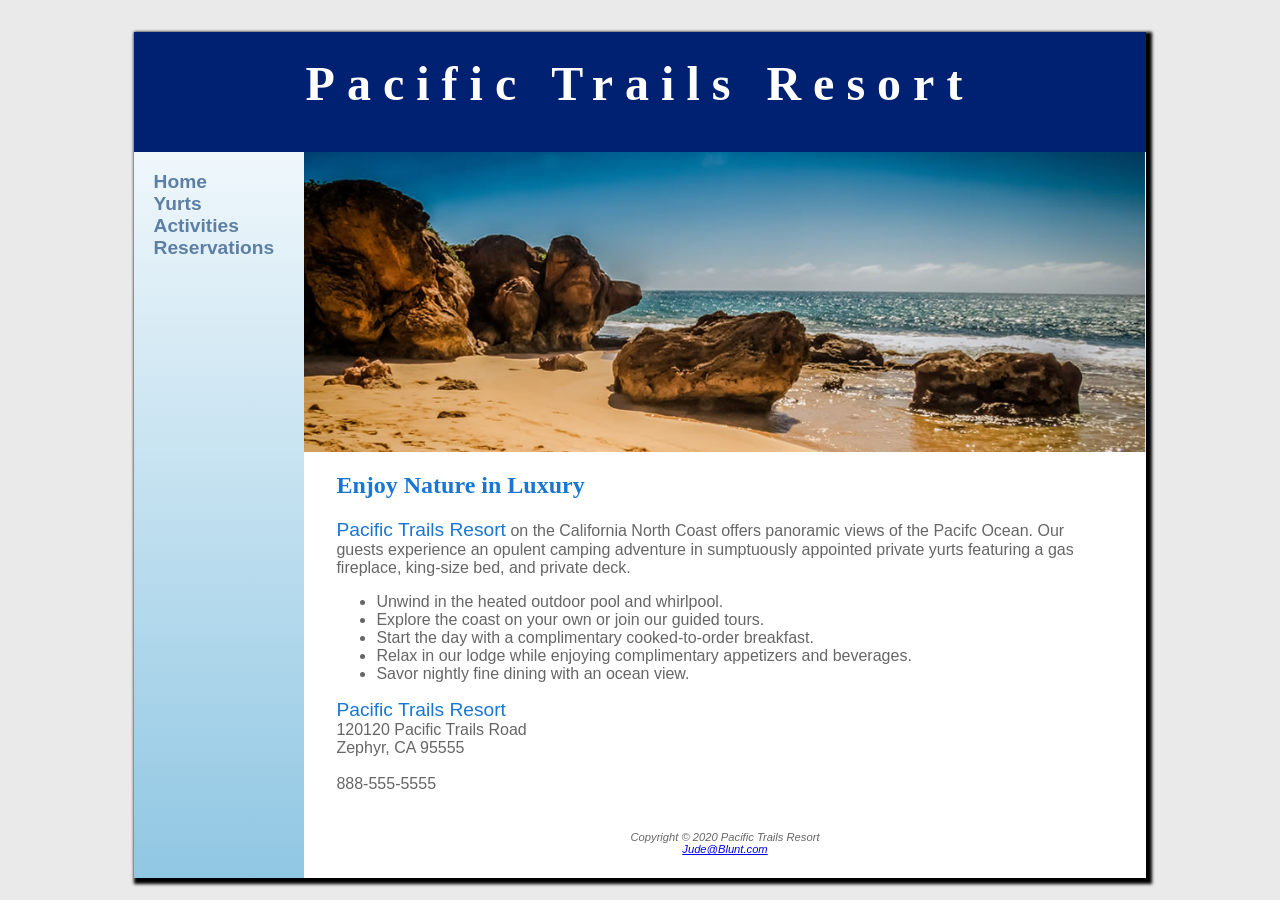
==== index.html @ 9b6b2695 "Initial Repo Setup" ====
<!DOCTYPE html>
<html lang="en">
<head>
    <title>Pacific Trails Resort</title>
    <meta charset="utf-8">
    <link rel="stylesheet" href="pacific.css">
</head>

<body>
<div id="wrapper">

<header>
    <h1><a href="index.html">Pacific Trails Resort</a></h1>
</header>

<nav>
    <ul>
    <li><a href="index.html">Home</a></li>
    <li><a href="yurts.html">Yurts</a></li>
    <li><a href="activities.html">Activities</a></li>
    <li><a href="reservations.html">Reservations</a></li>
    </ul>
</nav>

<div id="homehero"></div>

<main>
    <h2>Enjoy Nature in Luxury</h2>
    <p>
        <span class="resort">Pacific Trails Resort</span> on the California North Coast offers panoramic views of the Pacifc Ocean.
        Our guests experience an opulent camping adventure in sumptuously appointed private yurts
        featuring a gas fireplace, king-size bed, and private deck.
    </p>

    <ul>
       <li>Unwind in the heated outdoor pool and whirlpool.</li>
       <li>Explore the coast on your own or join our guided tours.</li>
       <li>Start the day with a complimentary cooked-to-order breakfast.</li>
       <li>Relax in our lodge while enjoying complimentary appetizers and beverages.</li>
       <li>Savor nightly fine dining with an ocean view.</li>
    </ul>

<div>
    <p>
        <span class="resort">Pacific Trails Resort</span><br>
        120120 Pacific Trails Road<br>
        Zephyr, CA 95555<br><br>
        888-555-5555
    </p>
</div>

</main>



<footer>
    <p>
        Copyright &copy; 2020 Pacific Trails Resort<br>
        <a href="mailto:Jude@Blunt.com">Jude@Blunt.com</a>
    </p>
</footer>
</div>
</body>
</html>
---- pacific.css ----
body {
    background-color: #EAEAEA;
    color: #666666;
    font-family: Verdana, Arial, sans-serif;
}

header {
    background-color: #002171;
    color: #FFFFFF;
    font-family: Georgia, 'Times New Roman', Times, serif;
    height: 120px;
}

h1 {
    text-align: center;
    padding-top: .5em;
    font-size: 3em;
    letter-spacing: 0.25em;
}

nav {
    font-weight: bold;
    padding-top: .5em;
    padding-right: .5em;
    padding-bottom: .5em;
    float: left;
    width: 160px;
    padding: 0;
    font-size: 1.2em;
    position: fixed;
    z-index: 9999;
}

h2 {
    color: #1976D2;
    font-family: Georgia, 'Times New Roman', Times, serif;
}

dt {
    color: #002171;
    font-weight: bold;
}

.resort {
    color: #1976D2;
    font-size: 1.2em;
}

footer {
    font-size: .7em;
    font-style: italic;
    text-align: center;
    padding: 1em;
    background-color: #FFFFFF;
    margin-left: 170px;
}

#wrapper {
    width: 80%;
    background-image: linear-gradient(to bottom, #FFFFFF, #90C7E3);
    background-color: #FFFFFF;
    min-width: 960px;
    max-width: 2048px;
    margin-right: auto;
    margin-left: auto;
    box-shadow: 3px 3px 3px 3px #000000;
}

h3 {
    font-family: Georgia, 'Times New Roman', Times, serif;
}

main {
    padding-left: 2em;
    padding-right: 2em;
    display: block;
    background-color: #FFFFFF;
    margin-left: 170px;
    overflow: auto;
}

#homehero {
    height: 300px;
    background-image: url('coast.jpg');
    background-size: 100% 100%;
    background-repeat: no-repeat;
    margin-left: 170px;
}

#yurthero {
    height: 300px;
    background-image: url('yurt.jpg');
    background-size: 100% 100%;
    background-repeat: no-repeat;
    margin-left: 170px;
}

#trailhero {
    height: 300px;
    background-image: url('trail.jpg');
    background-size: 100% 100%;
    background-repeat: no-repeat;
    margin-left: 170px;
}

nav a {
    text-decoration: none;
}

* {
    box-sizing: border-box;
}

nav a:link {
    color: #5C7FA3
}

nav a:visited {
    color: #344873
}

nav a:hover {
    color: #A52A2a
}

nav ul {
    list-style-type: none;
    padding-left: 1em;
}

section {
    float: left;
    width: 33%;
    padding-left: 2em;
    padding-right: 2em;
}

header a {
    text-decoration: none;
}

header a:link {
    color: #FFFFFF;
}

header a:visited {
    color: #FFFFFF;
}

header a:hover {
    color: #90C7E3;
}
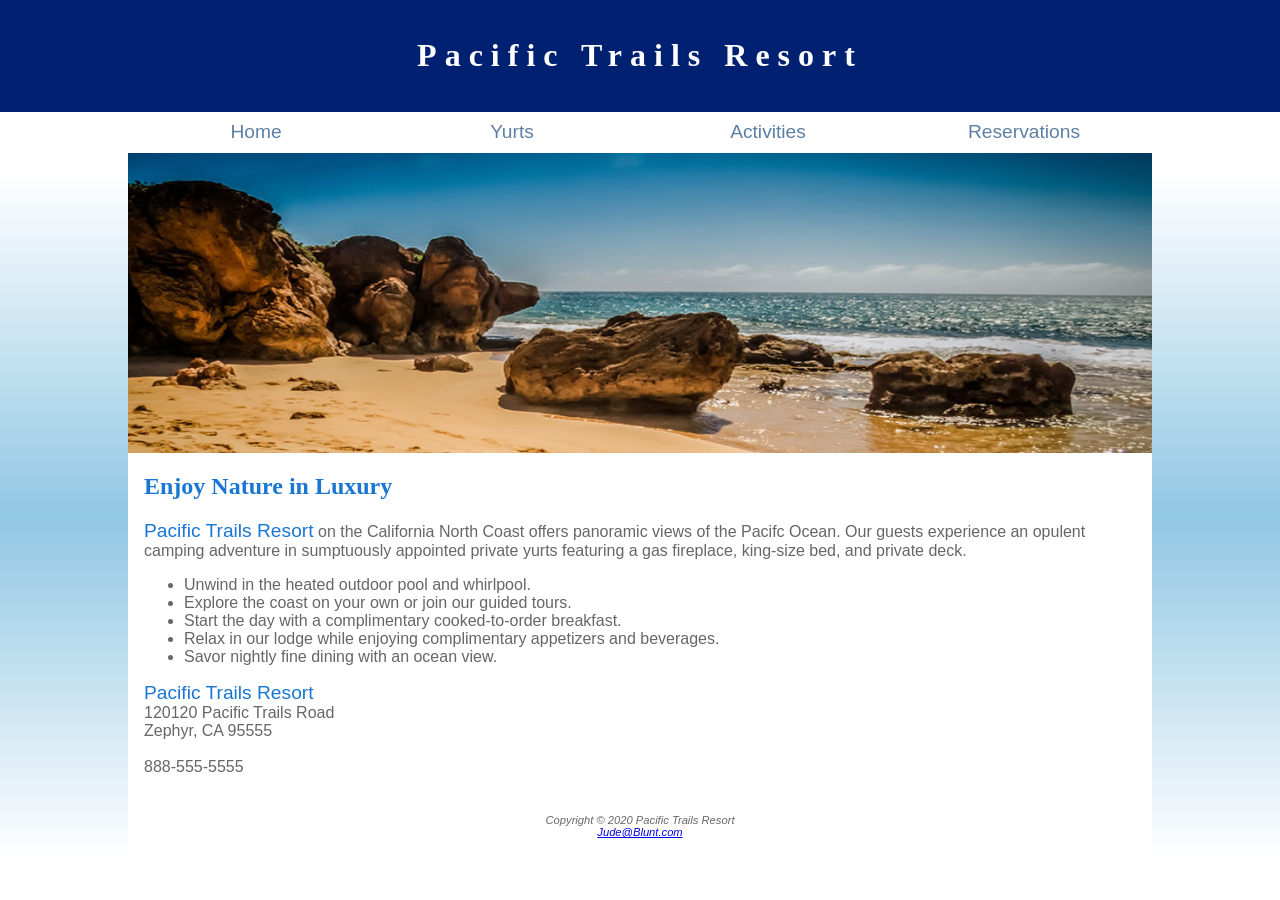
==== commit 69bf3441: "Moved opening wrapper id div tag. Configured hyperlink assigned to mobile id. Configured a span elem" ====
--- a/index.html
+++ b/index.html
@@ -3,11 +3,12 @@
 <head>
     <title>Pacific Trails Resort</title>
     <meta charset="utf-8">
+    <meta name="viewport" content="width=device-width, initial-scale=1.0">
     <link rel="stylesheet" href="pacific.css">
 </head>
 
 <body>
-<div id="wrapper">
+
 
 <header>
     <h1><a href="index.html">Pacific Trails Resort</a></h1>
@@ -21,7 +22,7 @@
     <li><a href="reservations.html">Reservations</a></li>
     </ul>
 </nav>
-
+<div id="wrapper">
 <div id="homehero"></div>
 
 <main>
@@ -45,7 +46,8 @@
         <span class="resort">Pacific Trails Resort</span><br>
         120120 Pacific Trails Road<br>
         Zephyr, CA 95555<br><br>
-        888-555-5555
+        <a id="mobile" href="tel:888-555-5555">888-555-5555</a>
+        <span id="desktop">888-555-5555</span>
     </p>
 </div>
 
--- a/pacific.css
+++ b/pacific.css
@@ -1,34 +1,27 @@
 body {
-    background-color: #EAEAEA;
+    background-color: #90C7E3;
     color: #666666;
     font-family: Verdana, Arial, sans-serif;
+    margin: 0;
 }
 
 header {
     background-color: #002171;
     color: #FFFFFF;
     font-family: Georgia, 'Times New Roman', Times, serif;
-    height: 120px;
+    padding: 1em;
 }
 
 h1 {
     text-align: center;
-    padding-top: .5em;
-    font-size: 3em;
-    letter-spacing: 0.25em;
+    font-size: 1.5em;
 }
 
 nav {
-    font-weight: bold;
-    padding-top: .5em;
-    padding-right: .5em;
-    padding-bottom: .5em;
-    float: left;
-    width: 160px;
-    padding: 0;
     font-size: 1.2em;
-    position: fixed;
     z-index: 9999;
+    background-color: #FFFFFF;
+    text-align: center;
 }
 
 h2 {
@@ -52,18 +45,10 @@
     text-align: center;
     padding: 1em;
     background-color: #FFFFFF;
-    margin-left: 170px;
 }
 
 #wrapper {
-    width: 80%;
-    background-image: linear-gradient(to bottom, #FFFFFF, #90C7E3);
     background-color: #FFFFFF;
-    min-width: 960px;
-    max-width: 2048px;
-    margin-right: auto;
-    margin-left: auto;
-    box-shadow: 3px 3px 3px 3px #000000;
 }
 
 h3 {
@@ -74,33 +59,31 @@
     padding-left: 2em;
     padding-right: 2em;
     display: block;
-    background-color: #FFFFFF;
-    margin-left: 170px;
-    overflow: auto;
+    padding-top: 0;
+    padding-bottom: 0;
+    padding-left: 1em;
+    padding-right: 1em;
 }
 
 #homehero {
     height: 300px;
     background-image: url('coast.jpg');
-    background-size: 100% 100%;
+    background-size: 200% 100%;
     background-repeat: no-repeat;
-    margin-left: 170px;
 }
 
 #yurthero {
     height: 300px;
     background-image: url('yurt.jpg');
-    background-size: 100% 100%;
+    background-size: 200% 100%;
     background-repeat: no-repeat;
-    margin-left: 170px;
 }
 
 #trailhero {
     height: 300px;
     background-image: url('trail.jpg');
-    background-size: 100% 100%;
+    background-size: 200% 100%;
     background-repeat: no-repeat;
-    margin-left: 170px;
 }
 
 nav a {
@@ -125,14 +108,15 @@
 
 nav ul {
     list-style-type: none;
-    padding-left: 1em;
+    padding-left: 0;
+    display: flex;
+    flex-direction: column;
+    margin: 0;
 }
 
 section {
-    float: left;
-    width: 33%;
-    padding-left: 2em;
-    padding-right: 2em;
+    padding-left: .5em;
+    padding-right: .5em;
 }
 
 header a {
@@ -150,3 +134,87 @@
 header a:hover {
     color: #90C7E3;
 }
+
+nav li {
+    padding-top: .5em;
+    padding-bottom: .5em;
+    padding-left: 1em;
+    padding-right: 1em;
+    width: 100%;
+    border-bottom: 1px solid #ccc;
+}
+
+#mobile {
+    display: inline;
+}
+
+#desktop {
+    display: none;
+}
+
+@media (min-width: 600px) {
+    h1 {
+        font-size: 2em;
+        letter-spacing: .25em;
+    }
+
+    nav ul {
+        display: flex;
+        flex-direction: row;
+        flex-wrap: nowrap;
+        justify-content: space-around;
+        padding-right: 2em;
+    }
+
+    nav li {
+        width: 12em;
+        border-bottom: none;
+    }
+
+    section {
+        padding-left: 2em;
+        padding-right: 2em;
+    }
+
+    #flow {
+        display: flex;
+        flex-direction: row;   
+    }
+
+    #mobile {
+        display: none;
+    }
+
+    #desktop {
+        display: inline;
+    }
+
+    #homehero {
+        background-size: 100% 100%;
+    }
+
+    #yurthero {
+        background-size: 100% 100%;
+    }
+
+    #trailhero {
+        background-size: 100% 100%;
+    }
+
+}
+
+@media (min-width: 1024px) {
+    body {
+        background: linear-gradient(to bottom, #FFFFFF 20%, #90C7E3 60%, #FFFFFF 100%);
+    }
+
+    nav ul {
+        padding-right: 10%;
+        padding-left: 10%;
+    }
+
+    #wrapper {
+        width: 80%;
+        margin: auto;
+    }
+}
